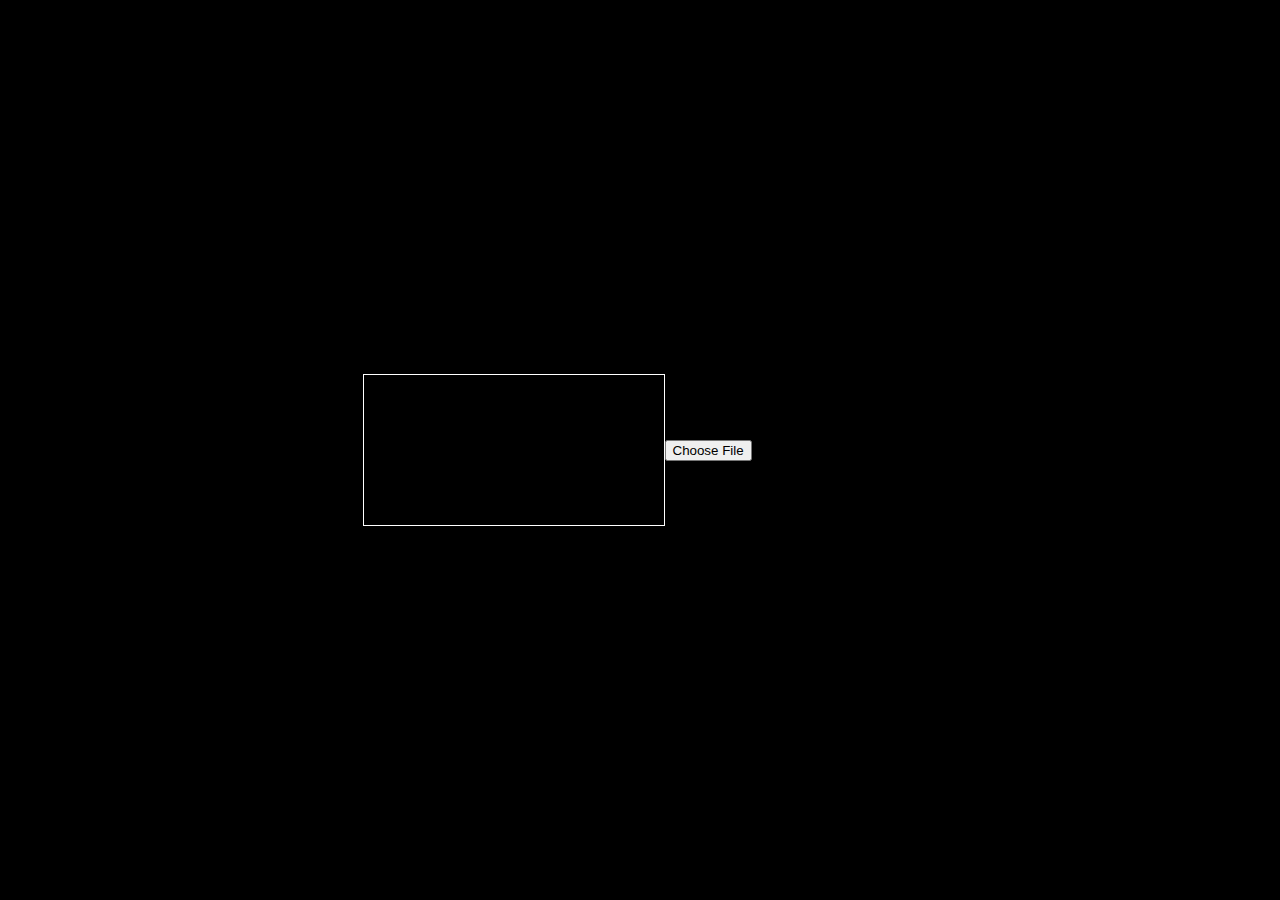
==== index.html @ bedb9998 "yes?" ====
<!DOCTYPE html>
<html lang="en">
<head>
    <meta charset="UTF-8">
    <meta name="viewport" content="width=device-width, initial-scale=1.0">
    <title>Platformer Game</title>
    <link rel="stylesheet" href="assets/style.css">
</head>
<body>
    <canvas id="canvas"></canvas>
    <input type="file" id="importLevel" accept=".json">
    <script src="assets/game.js"></script>
</body>
</html>
---- assets/style.css ----
body {
    margin: 0;
    overflow: hidden;
    display: flex;
    justify-content: center;
    align-items: center;
    height: 100vh;
    background-color: #000;
}

canvas {
    border: 1px solid #fff;
}
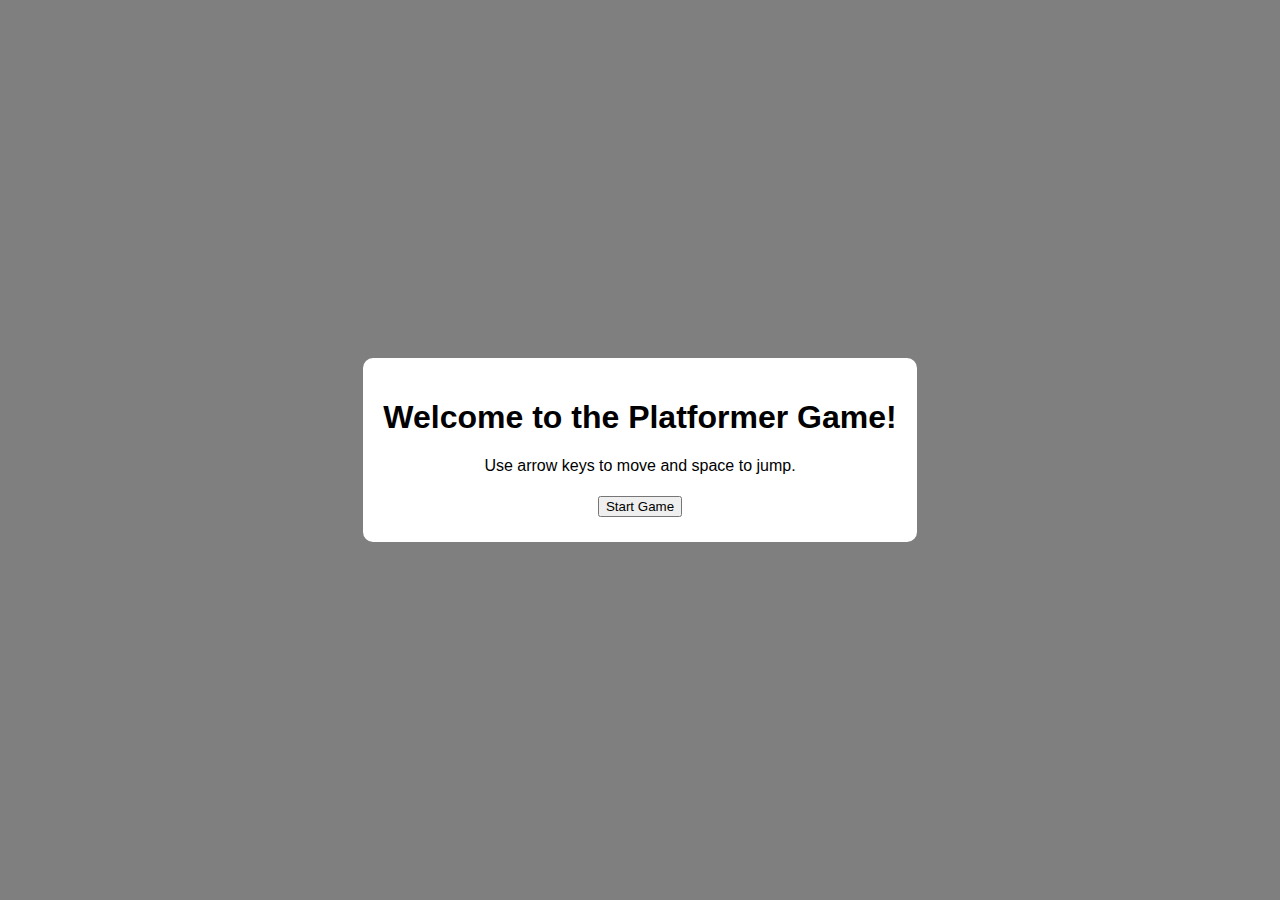
==== commit c852e86b: "Add game and level structure with player and sky classes. completely modify too" ====
--- a/index.html
+++ b/index.html
@@ -1,14 +1,23 @@
 <!DOCTYPE html>
 <html lang="en">
 <head>
-    <meta charset="UTF-8">
-    <meta name="viewport" content="width=device-width, initial-scale=1.0">
-    <title>Platformer Game</title>
-    <link rel="stylesheet" href="assets/style.css">
+  <meta charset="UTF-8">
+  <meta name="viewport" content="width=device-width, initial-scale=1.0">
+  <title>Platformer Game</title>
+  <link rel="stylesheet" href="css/style.css">
 </head>
 <body>
-    <canvas id="canvas"></canvas>
-    <input type="file" id="importLevel" accept=".json">
-    <script src="assets/game.js"></script>
+  <div id="start-screen">
+    <div id="start-message">
+      <h1>Welcome to the Platformer Game!</h1>
+      <p>Use arrow keys to move and space to jump.</p>
+      <button id="start-button">Start Game</button>
+    </div>
+  </div>
+  <canvas id="gameCanvas"></canvas>
+  <script src="js/sky.js"></script>
+  <script src="js/player.js"></script>
+  <script src="js/level.js"></script>
+  <script src="js/game.js"></script>
 </body>
 </html>--- a/css/style.css
+++ b/css/style.css
@@ -0,0 +1,51 @@
+body {
+    margin: 0;
+    overflow: hidden;
+    font-family: Arial, sans-serif;
+  }
+  
+  #start-screen {
+    position: absolute;
+    top: 0;
+    left: 0;
+    width: 100%;
+    height: 100%;
+    background: rgba(0, 0, 0, 0.5);
+    display: flex;
+    justify-content: center;
+    align-items: center;
+    transition: opacity 0.5s;
+  }
+  
+  #start-message {
+    background: white;
+    padding: 20px;
+    border-radius: 10px;
+    text-align: center;
+  }
+  
+  #gameCanvas, #editorCanvas {
+    display: block;
+    width: 100vw;
+    height: 100vh;
+  }
+  
+  #toolbar {
+    position: absolute;
+    top: 0;
+    left: 0;
+    background: rgba(255, 255, 255, 0.8);
+    padding: 10px;
+  }
+  
+  #properties-panel {
+    position: absolute;
+    top: 0;
+    right: 0;
+    background: rgba(255, 255, 255, 0.8);
+    padding: 10px;
+  }
+  
+  button {
+    margin: 5px;
+  }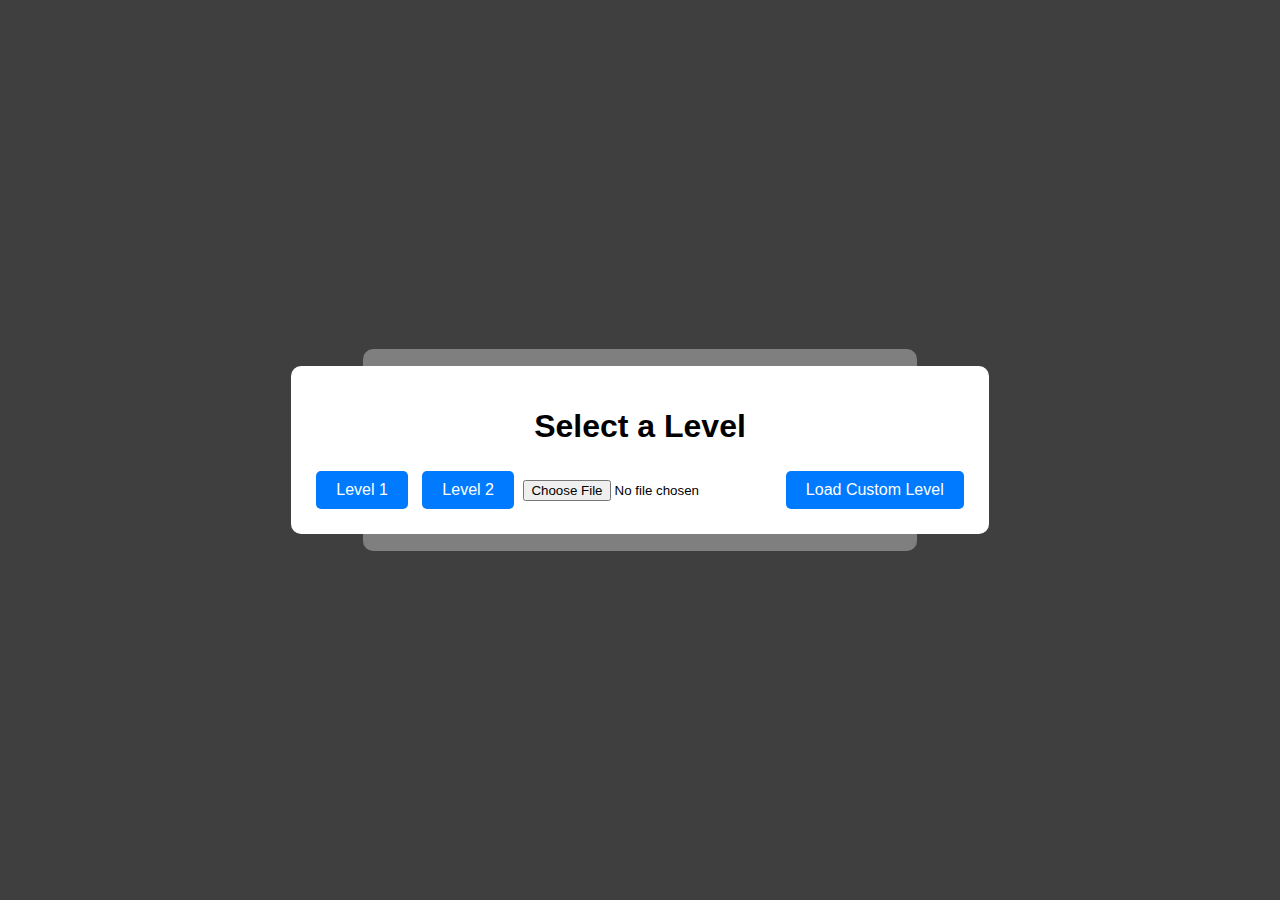
==== commit e1d22fed: "Add level selection and game over screens with restart functionality" ====
--- a/index.html
+++ b/index.html
@@ -14,6 +14,22 @@
       <button id="start-button">Start Game</button>
     </div>
   </div>
+  <div id="level-select-screen">
+    <div id="level-select-message">
+      <h1>Select a Level</h1>
+      <button class="level-button" data-level="levels/level1.json">Level 1</button>
+      <button class="level-button" data-level="levels/level2.json">Level 2</button>
+      <input type="file" id="custom-level-input" accept=".json">
+      <button id="load-custom-level">Load Custom Level</button>
+    </div>
+  </div>
+  <div id="gameover-screen">
+    <div id="gameover-message">
+      <h1>Game Over</h1>
+      <button id="restart-button">Restart</button>
+    </div>
+  </div>
+  <button id="restart-top-button">Restart</button>
   <canvas id="gameCanvas"></canvas>
   <script src="js/sky.js"></script>
   <script src="js/player.js"></script>
--- a/css/style.css
+++ b/css/style.css
@@ -4,7 +4,7 @@
     font-family: Arial, sans-serif;
   }
   
-  #start-screen {
+  #start-screen, #level-select-screen, #gameover-screen {
     position: absolute;
     top: 0;
     left: 0;
@@ -17,35 +17,58 @@
     transition: opacity 0.5s;
   }
   
-  #start-message {
+  #start-message, #level-select-message, #gameover-message {
     background: white;
     padding: 20px;
     border-radius: 10px;
     text-align: center;
   }
   
-  #gameCanvas, #editorCanvas {
+  #gameCanvas {
     display: block;
     width: 100vw;
     height: 100vh;
   }
   
-  #toolbar {
-    position: absolute;
-    top: 0;
-    left: 0;
-    background: rgba(255, 255, 255, 0.8);
-    padding: 10px;
+  button {
+    margin: 5px;
+    padding: 10px 20px;
+    font-size: 16px;
+    border: none;
+    border-radius: 5px;
+    background-color: #007BFF;
+    color: white;
+    cursor: pointer;
+    transition: background-color 0.3s;
   }
   
-  #properties-panel {
-    position: absolute;
-    top: 0;
-    right: 0;
-    background: rgba(255, 255, 255, 0.8);
-    padding: 10px;
+  button:hover {
+    background-color: #0056b3;
   }
   
-  button {
-    margin: 5px;
+  #restart-top-button {
+    position: absolute;
+    top: 10px;
+    right: 10px;
+    display: none;
+  }
+  
+  #gameover-screen {
+    opacity: 0;
+    pointer-events: none;
+  }
+  
+  #gameover-screen.show {
+    opacity: 1;
+    pointer-events: all;
+    transition: opacity 2s;
+  }
+  
+  #restart-button {
+    opacity: 0;
+    transition: opacity 1s;
+  }
+  
+  #restart-button.show {
+    opacity: 1;
   }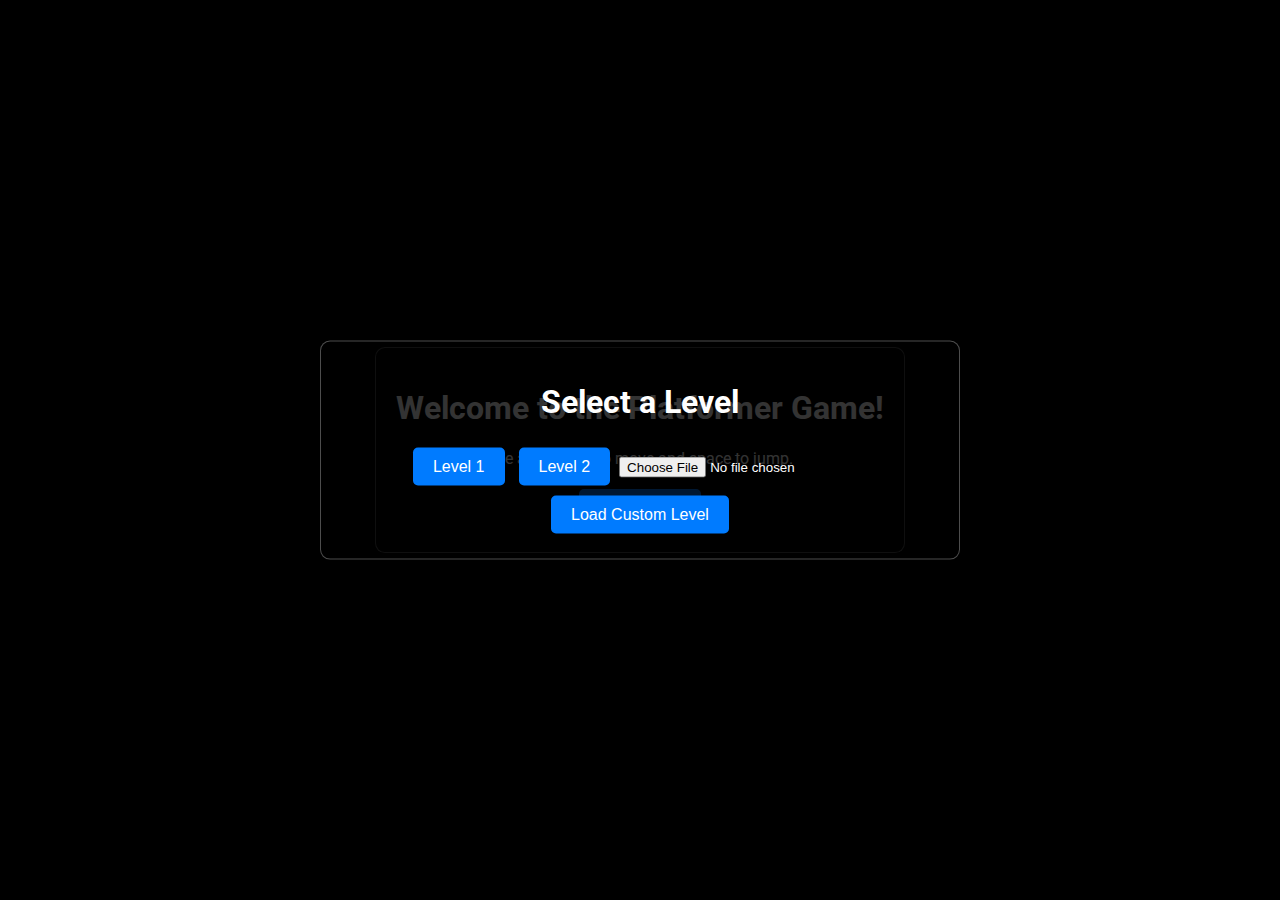
==== commit ccf8ccd4: "Enhance UI with new font, improved screen styles, and fade animations for transitions" ====
--- a/index.html
+++ b/index.html
@@ -10,7 +10,7 @@
   <div id="start-screen">
     <div id="start-message">
       <h1>Welcome to the Platformer Game!</h1>
-      <p>Use arrow keys to move and space to jump.</p>
+      <p id="subtitle">Use arrow keys to move and space to jump.</p>
       <button id="start-button">Start Game</button>
     </div>
   </div>
--- a/css/style.css
+++ b/css/style.css
@@ -1,36 +1,50 @@
+@import url('https://fonts.googleapis.com/css2?family=Roboto:ital,wght@0,100;0,300;0,400;0,500;0,700;0,900;1,100;1,300;1,400;1,500;1,700;1,900&display=swap');
+
 body {
+    padding: 0;
     margin: 0;
     overflow: hidden;
-    font-family: Arial, sans-serif;
-  }
-  
-  #start-screen, #level-select-screen, #gameover-screen {
-    position: absolute;
-    top: 0;
-    left: 0;
-    width: 100%;
-    height: 100%;
-    background: rgba(0, 0, 0, 0.5);
+    background-color: #000;
     display: flex;
+    flex-direction: column;
+    align-items: center;
     justify-content: center;
-    align-items: center;
-    transition: opacity 0.5s;
-  }
-  
-  #start-message, #level-select-message, #gameover-message {
-    background: white;
+    height: 100vh;
+    font-family: "Roboto", sans-serif;
+    font-weight: 400;
+    font-style: normal;
+}
+
+#start-screen, #level-select-screen, #gameover-screen {
+    background-color: rgba(0, 0, 0, 0.8);
+    color: white;
     padding: 20px;
+    border: 1px solid rgba(255, 255, 255, 0.3);
     border-radius: 10px;
     text-align: center;
-  }
-  
-  #gameCanvas {
+    display: flex;
+    flex-direction: column;
+    align-items: center;
+    position: absolute;
+    z-index: 10;
+    transition: opacity 0.5s;
+}
+
+#start-screen, #level-select-screen, #gameover-screen {
+    top: 50%;
+    left: 50%;
+    transform: translate(-50%, -50%);
+}
+
+#gameCanvas {
     display: block;
     width: 100vw;
     height: 100vh;
-  }
-  
-  button {
+    filter: blur(5px);
+    transition: filter 0.5s;
+}
+
+button {
     margin: 5px;
     padding: 10px 20px;
     font-size: 16px;
@@ -39,36 +53,51 @@
     background-color: #007BFF;
     color: white;
     cursor: pointer;
-    transition: background-color 0.3s;
-  }
-  
-  button:hover {
+    transition: background-color 0.3s, opacity 1s;
+}
+
+button:hover {
     background-color: #0056b3;
-  }
-  
-  #restart-top-button {
+}
+
+#restart-top-button {
     position: absolute;
     top: 10px;
     right: 10px;
     display: none;
-  }
-  
-  #gameover-screen {
+}
+
+#gameover-screen {
     opacity: 0;
     pointer-events: none;
-  }
-  
-  #gameover-screen.show {
+}
+
+#gameover-screen.show {
     opacity: 1;
     pointer-events: all;
     transition: opacity 2s;
-  }
-  
-  #restart-button {
+}
+
+#restart-button {
     opacity: 0;
     transition: opacity 1s;
-  }
-  
-  #restart-button.show {
+}
+
+#restart-button.show {
     opacity: 1;
-  }+}
+
+.fade-out {
+    animation: fadeOut 0.5s forwards;
+}
+
+@keyframes fadeOut {
+    to {
+        opacity: 0;
+        visibility: hidden;
+    }
+}
+
+.clear-blur {
+    filter: none;
+}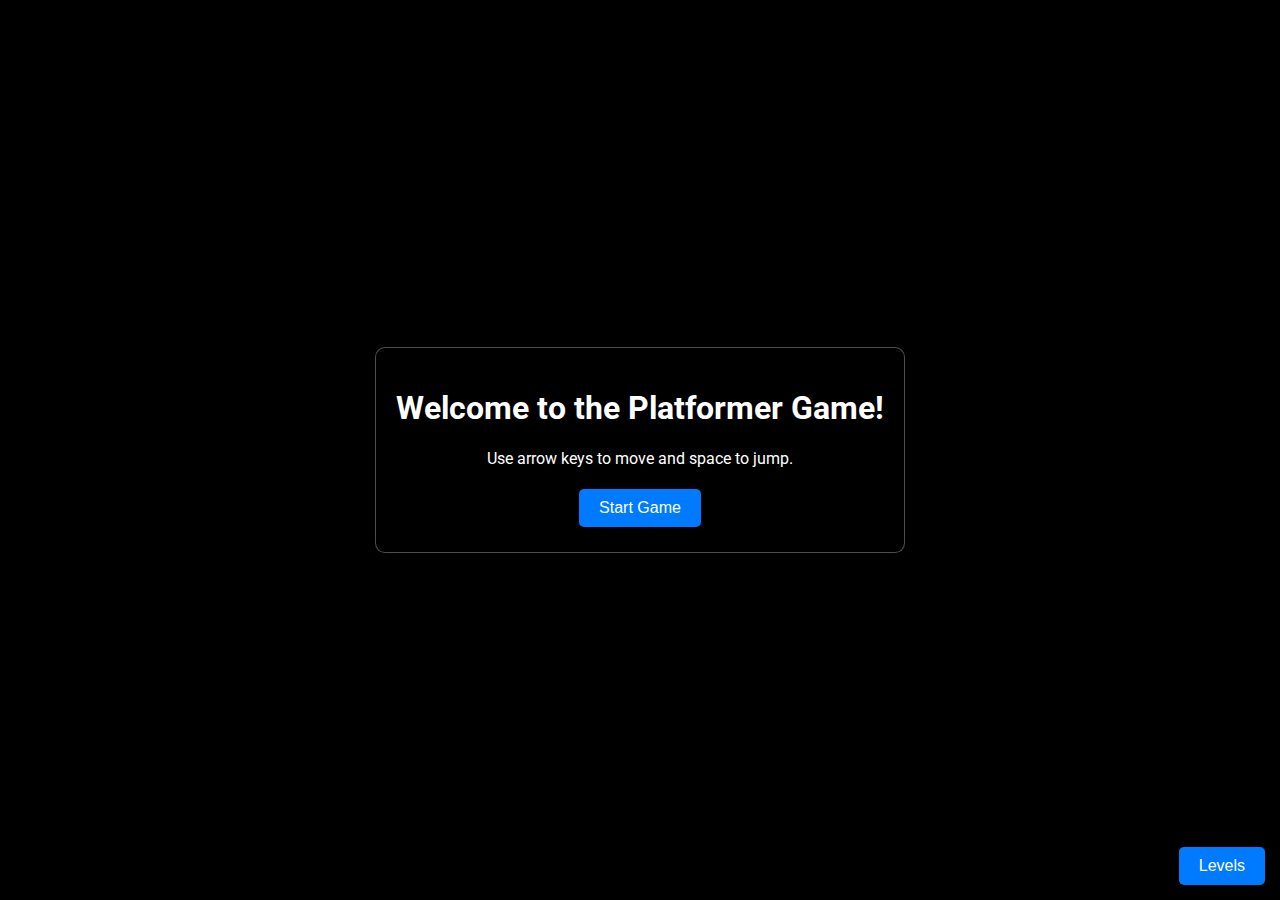
==== commit 8ea57c58: "Add level selection screen with drag-and-drop functionality for custom levels" ====
--- a/index.html
+++ b/index.html
@@ -10,7 +10,7 @@
   <div id="start-screen">
     <div id="start-message">
       <h1>Welcome to the Platformer Game!</h1>
-      <p id="subtitle">Use arrow keys to move and space to jump.</p>
+      <p>Use arrow keys to move and space to jump.</p>
       <button id="start-button">Start Game</button>
     </div>
   </div>
@@ -19,8 +19,11 @@
       <h1>Select a Level</h1>
       <button class="level-button" data-level="levels/level1.json">Level 1</button>
       <button class="level-button" data-level="levels/level2.json">Level 2</button>
-      <input type="file" id="custom-level-input" accept=".json">
-      <button id="load-custom-level">Load Custom Level</button>
+      <div id="drop-zone">
+        <p>Drag & Drop a custom level file here or click to browse</p>
+        <input type="file" id="custom-level-input" accept=".json">
+      </div>
+      <button id="close-level-select">Close</button>
     </div>
   </div>
   <div id="gameover-screen">
@@ -30,6 +33,7 @@
     </div>
   </div>
   <button id="restart-top-button">Restart</button>
+  <button id="level-select-button">Levels</button>
   <canvas id="gameCanvas"></canvas>
   <script src="js/sky.js"></script>
   <script src="js/player.js"></script>
--- a/css/style.css
+++ b/css/style.css
@@ -36,6 +36,10 @@
     transform: translate(-50%, -50%);
 }
 
+#level-select-screen {
+    display: none;
+}
+
 #gameCanvas {
     display: block;
     width: 100vw;
@@ -67,6 +71,12 @@
     display: none;
 }
 
+#level-select-button {
+    position: absolute;
+    bottom: 10px;
+    right: 10px;
+}
+
 #gameover-screen {
     opacity: 0;
     pointer-events: none;
@@ -87,6 +97,27 @@
     opacity: 1;
 }
 
+#drop-zone {
+    border: 2px dashed #007BFF;
+    border-radius: 5px;
+    padding: 20px;
+    margin: 10px 0;
+    cursor: pointer;
+    transition: border-color 0.3s;
+}
+
+#drop-zone:hover {
+    border-color: #0056b3;
+}
+
+#drop-zone p {
+    margin: 0;
+}
+
+#custom-level-input {
+    display: none;
+}
+
 .fade-out {
     animation: fadeOut 0.5s forwards;
 }
